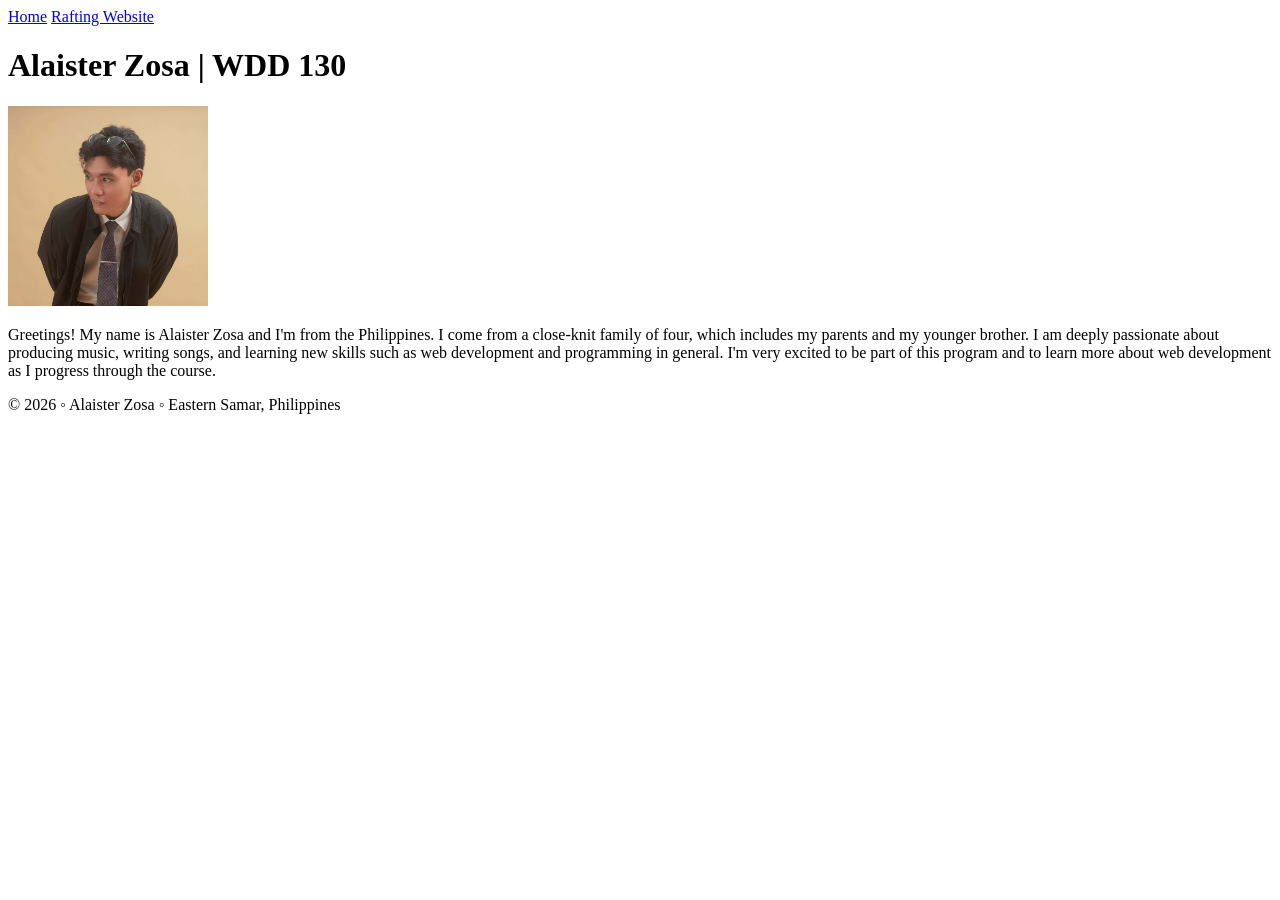
==== index.html @ b8eee431 "Modified styles.css and linked it to index.html for W02 learning activity" ====
<!DOCTYPE html>
<html lang="en">
<head>
    <link rel="stylesheet" href="styles/styles.css">
    <meta charset="UTF-8">
    <meta name="viewport" content="width=device-width, initial-scale=1.0">
    <title>Alaister Zosa | WDD 130</title>
</head>
<body>
    <header>
        <nav>   
            <a href="#">Home</a>
            <a href="wwr/">Rafting Website</a>
        </nav>
    </header>   
    <main>
        <h1>Alaister Zosa | WDD 130</h1>
        <img src="images/profile.jpg" alt="Alaister Zosa" width="200">
        <p>Greetings! My name is Alaister Zosa and I'm from the Philippines. I come from a close-knit family of four, which includes my parents and my younger brother. I am deeply passionate about producing music, writing songs, and learning new skills such as web development and programming in general. I'm very excited to be part of this program and to learn more about web development as I progress through the course.</p>
    </main>
    <footer>
        <p>© 2026 ◦ Alaister Zosa ◦ Eastern Samar, Philippines</p>
    </footer>
</body>
</html>
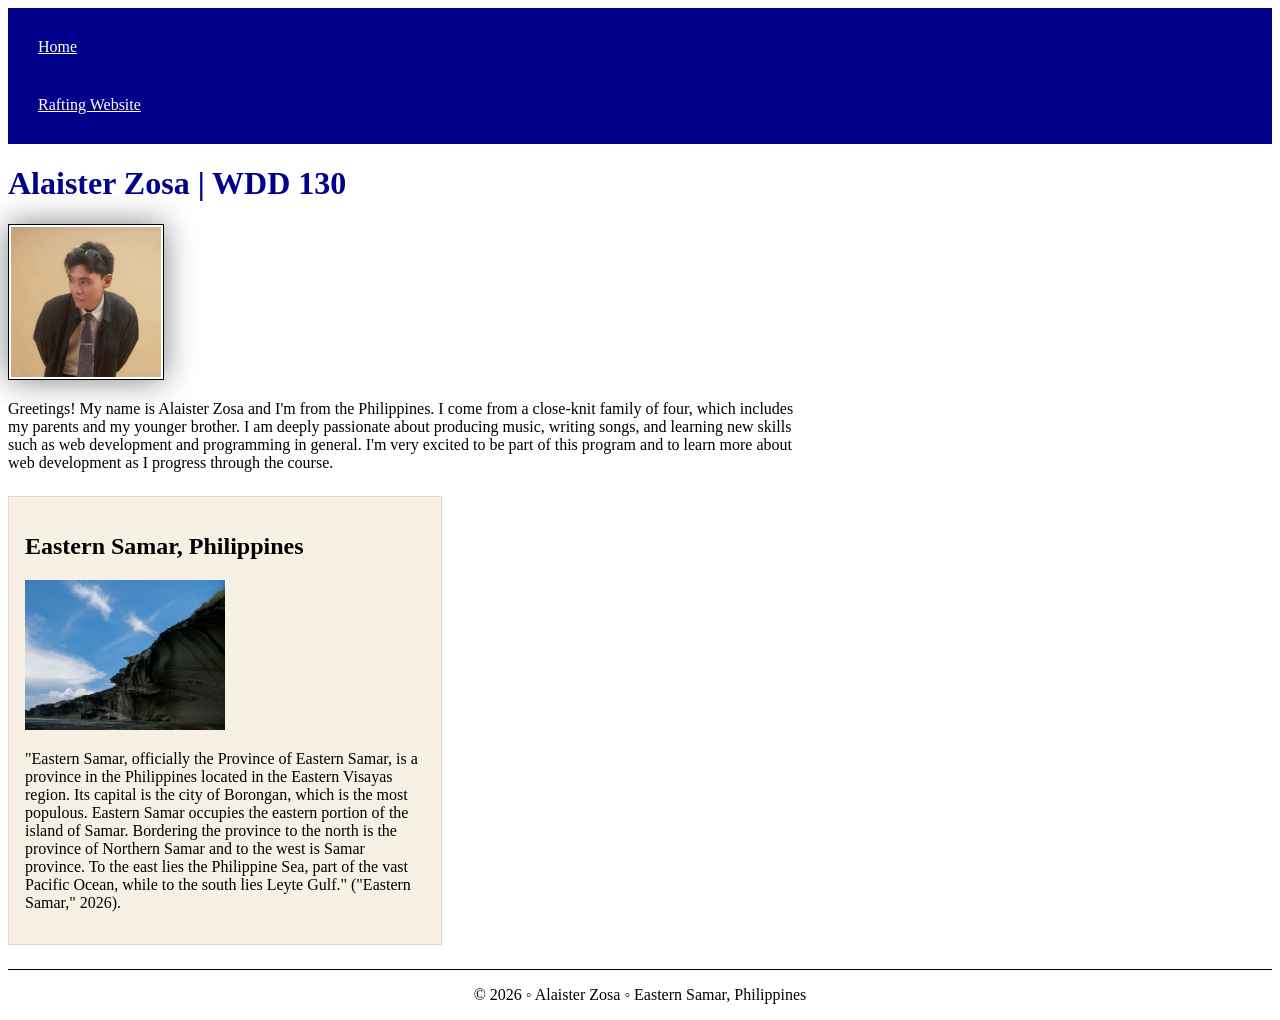
==== commit fc04d53e: "Modified to complete W02 home page enhancement assignment" ====
--- a/index.html
+++ b/index.html
@@ -1,10 +1,12 @@
 <!DOCTYPE html>
 <html lang="en">
 <head>
-    <link rel="stylesheet" href="styles/styles.css">
     <meta charset="UTF-8">
     <meta name="viewport" content="width=device-width, initial-scale=1.0">
     <title>Alaister Zosa | WDD 130</title>
+    <meta name="description" content="Welcome to Alaister Zosa's WDD130 course home page in web fundamentals featuring the progress of his work as he gradually grasps various concepts of the web development process.">
+    <meta name="author" content="Alaister Zosa">
+    <link rel="stylesheet" href="styles/styles.css">
 </head>
 <body>
     <header>
@@ -18,6 +20,11 @@
         <img src="images/profile.jpg" alt="Alaister Zosa" width="200">
         <p>Greetings! My name is Alaister Zosa and I'm from the Philippines. I come from a close-knit family of four, which includes my parents and my younger brother. I am deeply passionate about producing music, writing songs, and learning new skills such as web development and programming in general. I'm very excited to be part of this program and to learn more about web development as I progress through the course.</p>
     </main>
+    <aside>
+        <h2>Eastern Samar, Philippines</h2>
+        <img src="images/eastern-samar.jpg" alt="Eastern Samar, Philippines">
+        <p>"Eastern Samar, officially the Province of Eastern Samar, is a province in the Philippines located in the Eastern Visayas region. Its capital is the city of Borongan, which is the most populous. Eastern Samar occupies the eastern portion of the island of Samar. Bordering the province to the north is the province of Northern Samar and to the west is Samar province. To the east lies the Philippine Sea, part of the vast Pacific Ocean, while to the south lies Leyte Gulf." ("Eastern Samar," 2026).</p>
+    </aside>
     <footer>
         <p>© 2026 ◦ Alaister Zosa ◦ Eastern Samar, Philippines</p>
     </footer>
--- a/styles/styles.css
+++ b/styles/styles.css
@@ -0,0 +1,50 @@
+nav {
+    background-color: darkblue;
+    padding: 10px;
+}
+
+nav a {
+    color: white;
+    display: block;
+    padding: 20px;
+}
+
+main {
+    width: 50rem;
+}
+
+h1 {
+    color: darkblue;
+}
+
+main img {
+    width: 150px;
+    height: auto;
+    border: 1px solid black;
+    padding: 2px;
+    box-shadow: 0 0 30px gray;
+}
+
+p {
+    padding: 0;
+}
+
+aside {
+    width: 25rem;
+    margin: 1.5rem 0;
+    border: 1px solid rgb(0 0 0 / 10%);
+    padding: 1rem;
+    background-color: #F7F1E5;
+    color: black;
+}
+
+aside img {
+    width: 200px;
+    height: auto;
+}
+
+footer {
+    margin-top: 10px;
+    border-top: 1px solid black;
+    text-align: center
+}
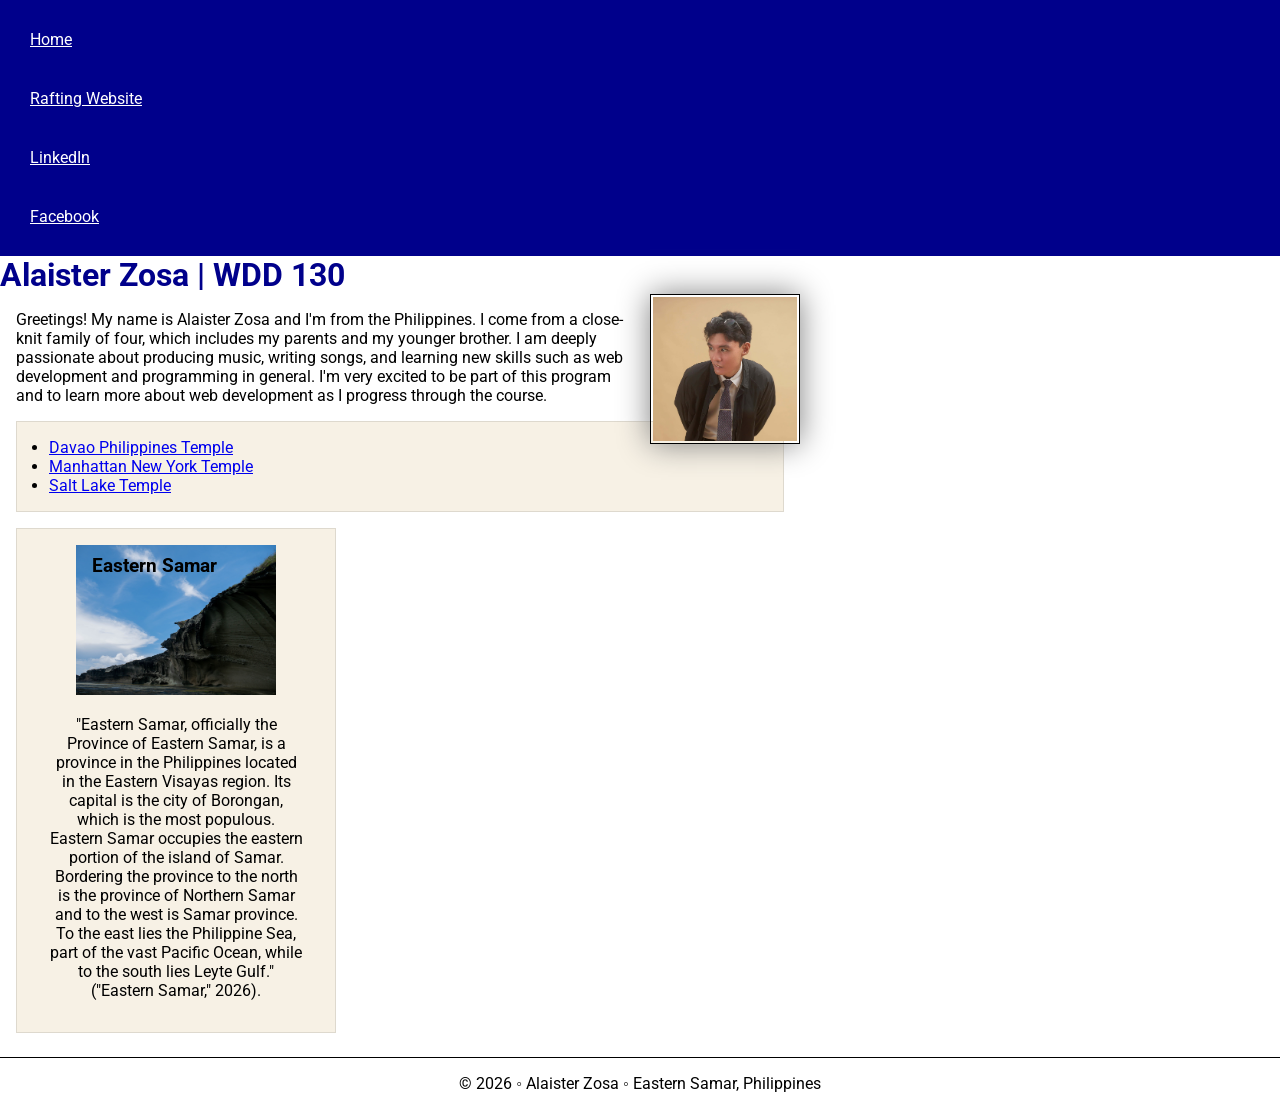
==== commit 6e69f33f: "Modified to cpmplete W03 code-along assignment" ====
--- a/index.html
+++ b/index.html
@@ -4,24 +4,34 @@
     <meta charset="UTF-8">
     <meta name="viewport" content="width=device-width, initial-scale=1.0">
     <title>Alaister Zosa | WDD 130</title>
-    <meta name="description" content="Welcome to Alaister Zosa's WDD130 course home page in web fundamentals featuring the progress of his work as he gradually grasps various concepts of the web development process.">
+    <meta name="description" content="Welcome to Alaister Zosa's WDD130 homepage, featuring his work and progress the web fundamentals course.">
     <meta name="author" content="Alaister Zosa">
     <link rel="stylesheet" href="styles/styles.css">
+    <link rel="preconnect" href="https://fonts.googleapis.com">
+    <link rel="preconnect" href="https://fonts.gstatic.com" crossorigin>
+    <link href="https://fonts.googleapis.com/css2?family=Google+Sans:ital,opsz,wght@0,17..18,400..700;1,17..18,400..700&family=Roboto:ital,wght@0,100..900;1,100..900&display=swap" rel="stylesheet">
 </head>
 <body>
     <header>
         <nav>   
             <a href="#">Home</a>
             <a href="wwr/">Rafting Website</a>
+            <a href="https://www.linkedin.com/in/alaister-zosa-017845435/" target="_blank">LinkedIn</a>
+            <a href="https://www.facebook.com/Alaister.Zosa" target="_blank">Facebook</a>
         </nav>
     </header>   
     <main>
         <h1>Alaister Zosa | WDD 130</h1>
         <img src="images/profile.jpg" alt="Alaister Zosa" width="200">
         <p>Greetings! My name is Alaister Zosa and I'm from the Philippines. I come from a close-knit family of four, which includes my parents and my younger brother. I am deeply passionate about producing music, writing songs, and learning new skills such as web development and programming in general. I'm very excited to be part of this program and to learn more about web development as I progress through the course.</p>
+        <ul class="box indent">
+            <li><a href="https://www.churchofjesuschrist.org/temples/details/davao-philippines-temple?lang=eng" target="_blank">Davao Philippines Temple</a></li>
+            <li><a href="https://www.churchofjesuschrist.org/temples/details/manhattan-new-york-temple?lang=eng" target="_blank">Manhattan New York Temple</a></li>
+            <li><a href="https://www.churchofjesuschrist.org/temples/details/salt-lake-temple?lang=eng" target="_blank">Salt Lake Temple</a></li>
+        </ul>
     </main>
-    <aside>
-        <h2>Eastern Samar, Philippines</h2>
+    <aside class="box">
+        <h2>Eastern Samar</h2>
         <img src="images/eastern-samar.jpg" alt="Eastern Samar, Philippines">
         <p>"Eastern Samar, officially the Province of Eastern Samar, is a province in the Philippines located in the Eastern Visayas region. Its capital is the city of Borongan, which is the most populous. Eastern Samar occupies the eastern portion of the island of Samar. Bordering the province to the north is the province of Northern Samar and to the west is Samar province. To the east lies the Philippine Sea, part of the vast Pacific Ocean, while to the south lies Leyte Gulf." ("Eastern Samar," 2026).</p>
     </aside>
--- a/styles/styles.css
+++ b/styles/styles.css
@@ -1,5 +1,21 @@
+:root {
+    --shadow: 0 0 30px gray;
+    --main-color: darkblue;
+} /* Experimented with variables for W03 learning activity. */
+
+* {
+    margin: 0;
+    padding: 0;
+    box-sizing: border-box;
+}
+
+body {
+    font-size: 1rem;
+    font-family: Roboto, Arial, sans-serif;
+}
+
 nav {
-    background-color: darkblue;
+    background-color: var(--main-color);
     padding: 10px;
 }
 
@@ -10,11 +26,11 @@
 }
 
 main {
-    width: 50rem;
+    max-width: 50rem;
 }
 
 h1 {
-    color: darkblue;
+    color: var(--main-color);
 }
 
 main img {
@@ -22,20 +38,20 @@
     height: auto;
     border: 1px solid black;
     padding: 2px;
-    box-shadow: 0 0 30px gray;
+    box-shadow: var(--shadow);
+    float: right;
+    margin: 0 0 1rem 1rem;
 }
 
 p {
+    margin: 1rem;
     padding: 0;
 }
 
 aside {
-    width: 25rem;
-    margin: 1.5rem 0;
-    border: 1px solid rgb(0 0 0 / 10%);
-    padding: 1rem;
-    background-color: #F7F1E5;
-    color: black;
+    width: 20em;
+    text-align: center;
+    position: relative;
 }
 
 aside img {
@@ -43,8 +59,28 @@
     height: auto;
 }
 
+aside h2 {
+    position: absolute;
+    top: 25px;
+    left: 75px;
+    font-size: 1.2rem;
+}
+
 footer {
-    margin-top: 10px;
+    margin-top: 1.5rem;
     border-top: 1px solid black;
-    text-align: center
+    text-align: center;
+}
+
+/* Class Selectors */
+.box {
+    margin: 1rem;
+    border: 1px solid rgb(0 0 0 / 10%);
+    padding: 1rem;
+    background-color: #F7F1E5;
+    color: #000;
+}
+
+.indent {
+    padding-left: 2rem;
 }
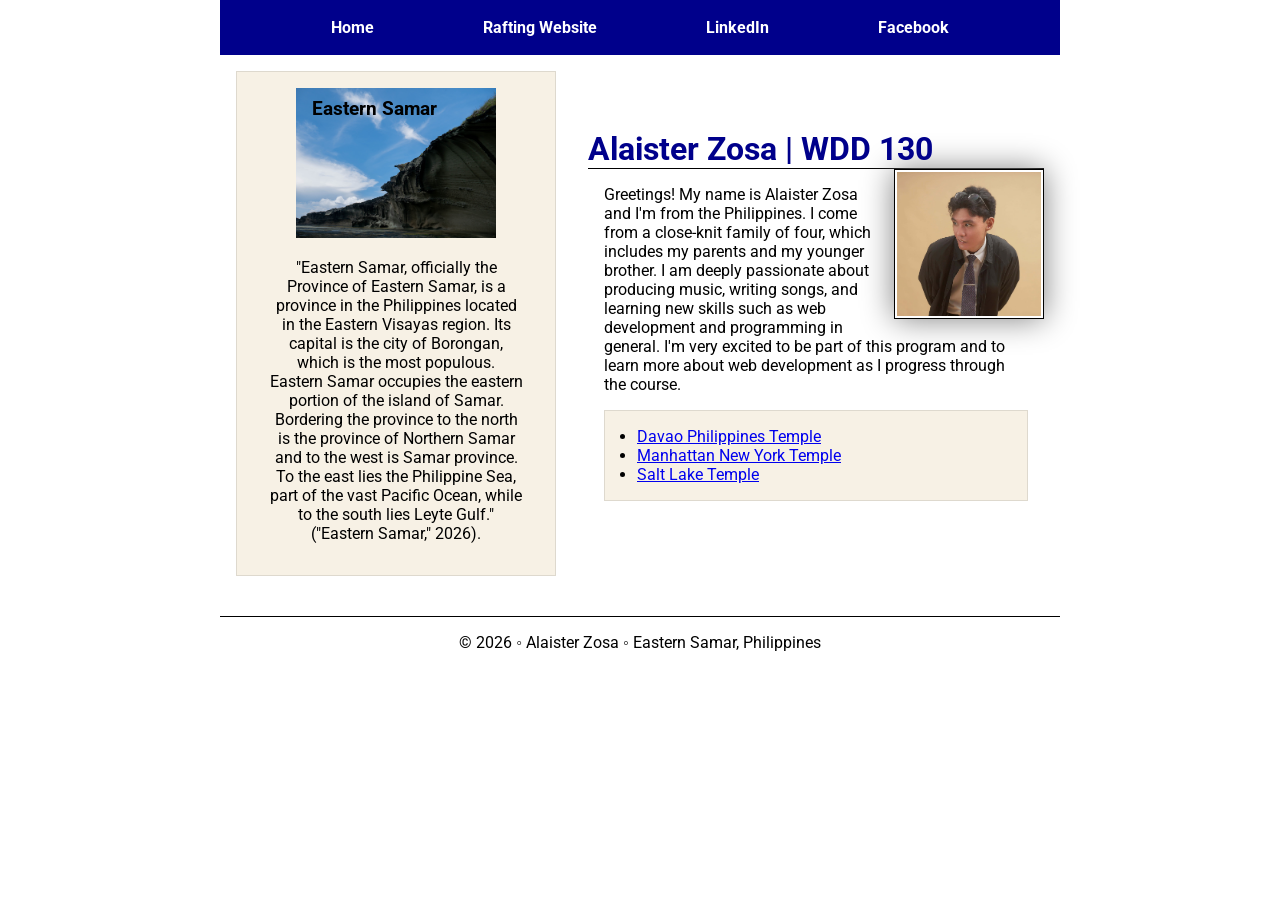
==== commit 4d483cbf: "Modified homepage for W04 code-along activity" ====
--- a/index.html
+++ b/index.html
@@ -4,7 +4,7 @@
     <meta charset="UTF-8">
     <meta name="viewport" content="width=device-width, initial-scale=1.0">
     <title>Alaister Zosa | WDD 130</title>
-    <meta name="description" content="Welcome to Alaister Zosa's WDD130 homepage, featuring his work and progress the web fundamentals course.">
+    <meta name="description" content="Welcome to Alaister Zosa's WDD130 homepage, featuring his work and progress on the web fundamentals course.">
     <meta name="author" content="Alaister Zosa">
     <link rel="stylesheet" href="styles/styles.css">
     <link rel="preconnect" href="https://fonts.googleapis.com">
@@ -20,21 +20,23 @@
             <a href="https://www.facebook.com/Alaister.Zosa" target="_blank">Facebook</a>
         </nav>
     </header>   
-    <main>
-        <h1>Alaister Zosa | WDD 130</h1>
-        <img src="images/profile.jpg" alt="Alaister Zosa" width="200">
-        <p>Greetings! My name is Alaister Zosa and I'm from the Philippines. I come from a close-knit family of four, which includes my parents and my younger brother. I am deeply passionate about producing music, writing songs, and learning new skills such as web development and programming in general. I'm very excited to be part of this program and to learn more about web development as I progress through the course.</p>
-        <ul class="box indent">
-            <li><a href="https://www.churchofjesuschrist.org/temples/details/davao-philippines-temple?lang=eng" target="_blank">Davao Philippines Temple</a></li>
-            <li><a href="https://www.churchofjesuschrist.org/temples/details/manhattan-new-york-temple?lang=eng" target="_blank">Manhattan New York Temple</a></li>
-            <li><a href="https://www.churchofjesuschrist.org/temples/details/salt-lake-temple?lang=eng" target="_blank">Salt Lake Temple</a></li>
-        </ul>
-    </main>
-    <aside class="box">
-        <h2>Eastern Samar</h2>
-        <img src="images/eastern-samar.jpg" alt="Eastern Samar, Philippines">
-        <p>"Eastern Samar, officially the Province of Eastern Samar, is a province in the Philippines located in the Eastern Visayas region. Its capital is the city of Borongan, which is the most populous. Eastern Samar occupies the eastern portion of the island of Samar. Bordering the province to the north is the province of Northern Samar and to the west is Samar province. To the east lies the Philippine Sea, part of the vast Pacific Ocean, while to the south lies Leyte Gulf." ("Eastern Samar," 2026).</p>
-    </aside>
+        <div class="grid">
+            <main>
+                <h1>Alaister Zosa | WDD 130</h1>
+                <img src="images/profile.jpg" alt="Alaister Zosa" width="200">
+                <p>Greetings! My name is Alaister Zosa and I'm from the Philippines. I come from a close-knit family of four, which includes my parents and my younger brother. I am deeply passionate about producing music, writing songs, and learning new skills such as web development and programming in general. I'm very excited to be part of this program and to learn more about web development as I progress through the course.</p>
+                <ul class="box indent">
+                    <li><a href="https://www.churchofjesuschrist.org/temples/details/davao-philippines-temple?lang=eng" target="_blank">Davao Philippines Temple</a></li>
+                    <li><a href="https://www.churchofjesuschrist.org/temples/details/manhattan-new-york-temple?lang=eng" target="_blank">Manhattan New York Temple</a></li>
+                    <li><a href="https://www.churchofjesuschrist.org/temples/details/salt-lake-temple?lang=eng" target="_blank">Salt Lake Temple</a></li>
+                </ul>
+            </main>
+            <aside class="box">
+                <h2>Eastern Samar</h2>
+                <img src="images/eastern-samar.jpg" alt="Eastern Samar, Philippines">
+                <p>"Eastern Samar, officially the Province of Eastern Samar, is a province in the Philippines located in the Eastern Visayas region. Its capital is the city of Borongan, which is the most populous. Eastern Samar occupies the eastern portion of the island of Samar. Bordering the province to the north is the province of Northern Samar and to the west is Samar province. To the east lies the Philippine Sea, part of the vast Pacific Ocean, while to the south lies Leyte Gulf." ("Eastern Samar," 2026).</p>
+            </aside>
+        </div>
     <footer>
         <p>© 2026 ◦ Alaister Zosa ◦ Eastern Samar, Philippines</p>
     </footer>
--- a/styles/styles.css
+++ b/styles/styles.css
@@ -14,23 +14,42 @@
     font-family: Roboto, Arial, sans-serif;
 }
 
+header, .grid, footer {
+    max-width: 840px;
+    margin: 0 auto;
+}
+
 nav {
     background-color: var(--main-color);
     padding: 10px;
+    display: flex;
+    flex-direction: row;
+    justify-content: space-evenly;
+    align-items: center;
 }
 
 nav a {
     color: white;
     display: block;
-    padding: 20px;
+    padding: 0.5rem;
+    text-decoration: none;
+    font-size: 1rem;
+    font-weight: 700;
+}
+
+.grid {
+    display: grid;
+    align-items: center;
 }
 
 main {
-    max-width: 50rem;
+    grid-column: 2/3;
+    margin: 1rem;
 }
 
 h1 {
     color: var(--main-color);
+    border-bottom: 1px solid #000;
 }
 
 main img {
@@ -49,9 +68,11 @@
 }
 
 aside {
-    width: 20em;
+    width: 20rem;
     text-align: center;
     position: relative;
+    grid-column: 1/2;
+    grid-row: 1/2;
 }
 
 aside img {
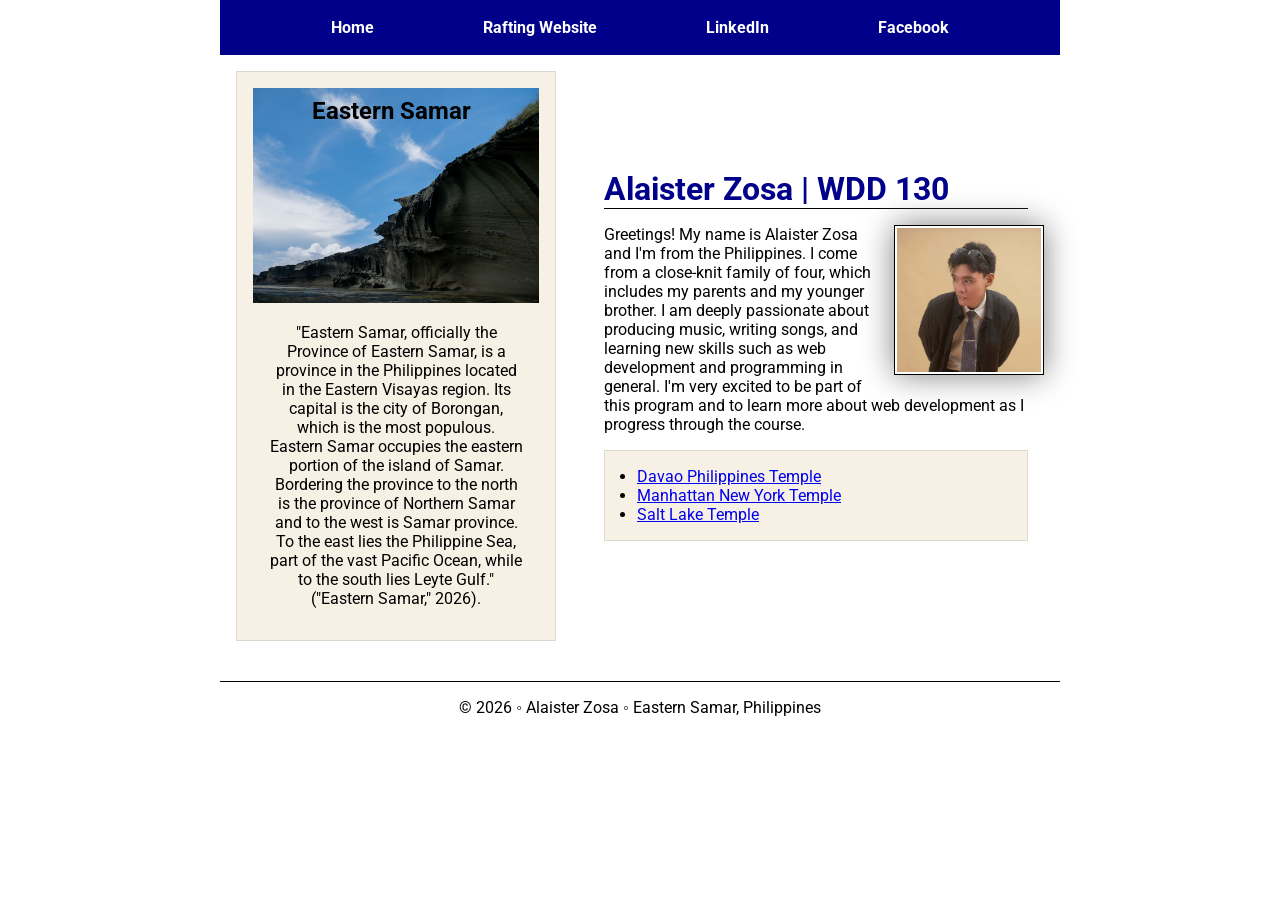
==== commit a26d6d33: "Added US to HTML language" ====
--- a/index.html
+++ b/index.html
@@ -1,5 +1,5 @@
 <!DOCTYPE html>
-<html lang="en">
+<html lang="en-US">
 <head>
     <meta charset="UTF-8">
     <meta name="viewport" content="width=device-width, initial-scale=1.0">
--- a/styles/styles.css
+++ b/styles/styles.css
@@ -50,6 +50,7 @@
 h1 {
     color: var(--main-color);
     border-bottom: 1px solid #000;
+    margin: 1rem;
 }
 
 main img {
@@ -76,7 +77,7 @@
 }
 
 aside img {
-    width: 200px;
+    width: 100%;
     height: auto;
 }
 
@@ -84,7 +85,7 @@
     position: absolute;
     top: 25px;
     left: 75px;
-    font-size: 1.2rem;
+    font-size: 1.5rem;
 }
 
 footer {
